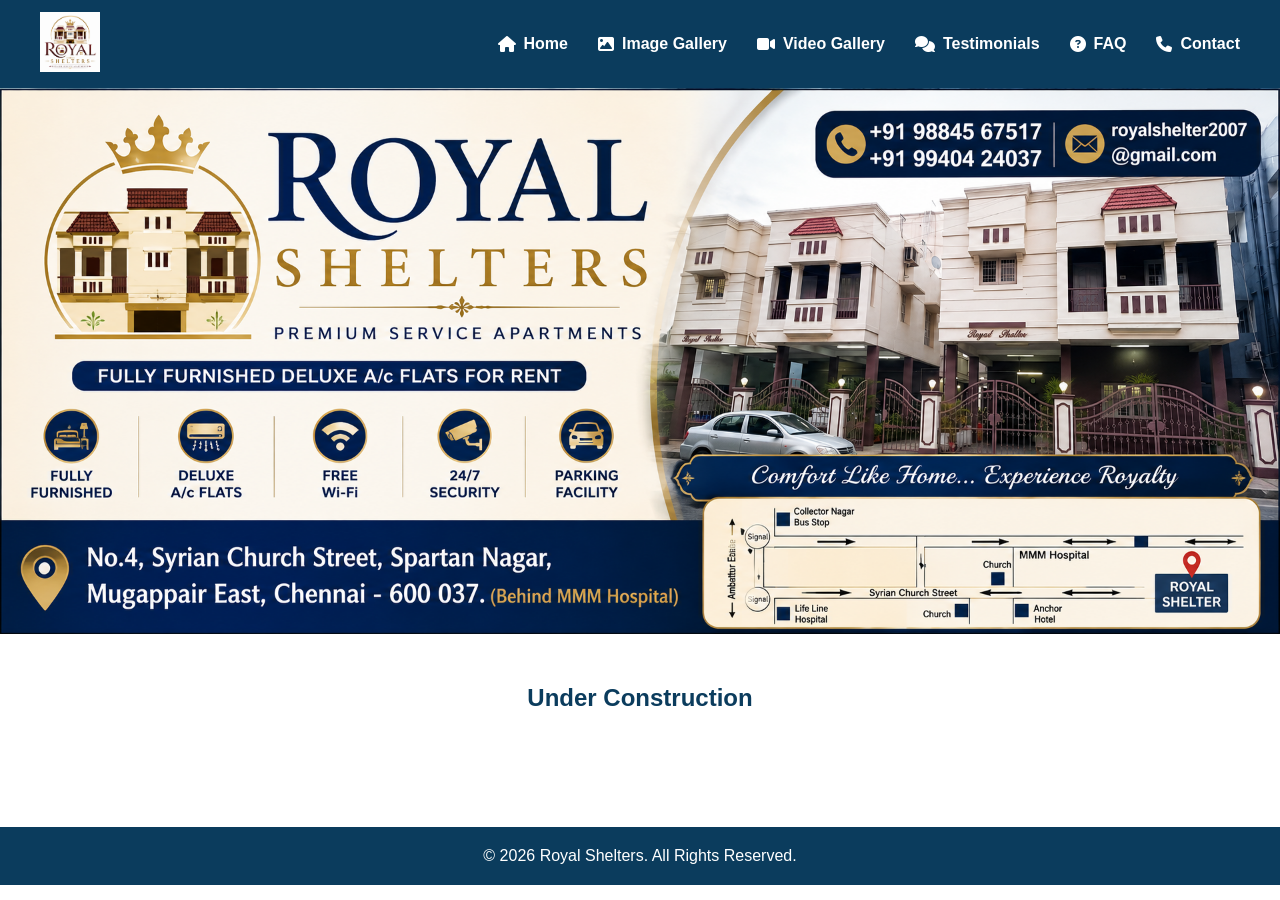
==== contact.html @ 73377cfa "Create contact.html" ====
<!DOCTYPE html>
<html lang="en">

<head>

<!-- ==========================================
     BASIC SEO
=========================================== -->

<title>Royal Shelters | Premium Service Apartments in Mogappair East, Chennai</title>

<meta charset="UTF-8">
<meta name="viewport" content="width=device-width, initial-scale=1.0">

<meta name="title" content="Royal Shelters | Premium Service Apartments in Mogappair East, Chennai">

<meta name="description"
content="Royal Shelters offers fully furnished premium service apartments in Mogappair East, Chennai. Deluxe A/C flats for short stay, long stay, family stay, business stay and medical visitors near MMM Hospital.">

<meta name="keywords"
content="Royal Shelters, Service Apartments Chennai, Mogappair Service Apartments, Apartments near MMM Hospital, Fully Furnished Apartments Chennai, Corporate Stay Chennai, Family Stay Chennai">

<meta name="author" content="Royal Shelters">

<meta name="robots" content="index,follow">

<link rel="canonical" href="https://royalshelters.in/">


<!-- Open Graph -->

<meta property="og:type" content="website">
<meta property="og:title" content="Royal Shelters | Premium Service Apartments">
<meta property="og:description" content="Premium Fully Furnished Deluxe A/C Service Apartments in Mogappair East, Chennai.">
<meta property="og:url" content="https://royalshelters.in/">
<meta property="og:image" content="https://royalshelters.in/images/banner.png">


<!-- Twitter -->

<meta name="twitter:card" content="summary_large_image">
<meta name="twitter:title" content="Royal Shelters">
<meta name="twitter:description" content="Premium Service Apartments in Chennai">
<meta name="twitter:image" content="https://royalshelters.in/images/banner.png">


<!-- Theme -->

<meta name="theme-color" content="#0b3c5d">

<link rel="icon" href="images/favicon.png">

<link rel="apple-touch-icon" href="images/favicon.png">


<!-- CSS -->

<link rel="stylesheet" href="css/navigation.css">
<link rel="stylesheet" href="css/style.css">

</head>

<body>

<!-- Navigation -->
<div id="navigation-container"></div>

<script>

fetch("navigation.html")
.then(response=>response.text())
.then(data=>{

document.getElementById("navigation-container").innerHTML=data;

initializeNavigation();

});

</script>


<!-- Banner -->

<section class="hero-banner">

    <img src="images/banner.png"
         alt="Royal Shelters Service Apartments">

</section>


<!-- Main Content -->

<main>

<section class="welcome-section">

    <h1>
        Under Construction
    </h1>

</section>

</main>


<!-- Footer -->

<footer>

© 2026 Royal Shelters. All Rights Reserved.

</footer>


<!-- JavaScript -->

<script src="js/navigation.js"></script>

</body>
</html>
---- css/navigation.css ----
/* ==========================
   Navigation Styles
========================== */

.navigation-navbar{
    display:flex;
    justify-content:space-between;
    align-items:center;

    background:#0b3c5d;
    color:#fff;

    padding:12px 40px;

    position:sticky;
    top:0;
    z-index:9999;
}

.navigation-logo img{
    height:60px;
}

.navigation-menu{
    display:flex;
    list-style:none;
    gap:30px;

    margin:0;
    padding:0;
}

.navigation-menu li a{
    color:#fff;
    text-decoration:none;

    display:flex;
    align-items:center;
    gap:8px;

    font-size:16px;
    font-weight:600;

    transition:.3s;
}

.navigation-menu li a:hover{
    color:#FFD700;
}

.navigation-toggle{
    display:none;

    background:none;
    border:none;
    cursor:pointer;
}

.navigation-toggle span{

    display:block;

    width:28px;
    height:3px;

    background:white;

    margin:5px 0;

    transition:.3s;
}


/* ==========================
Mobile
========================== */

@media(max-width:768px){

.navigation-navbar{

    padding:12px 20px;
}

.navigation-toggle{

    display:block;
}

.navigation-menu{

    display:none;

    flex-direction:column;

    position:absolute;

    top:84px;
    left:0;

    width:100%;

    background:#0b3c5d;

    padding:15px 0;
}

.navigation-menu.navigation-active{

    display:flex;
}

.navigation-menu li{

    text-align:center;
    padding:10px;
}

.navigation-menu li a{

    justify-content:center;
}

.navigation-logo img{

    height:50px;
}

}
---- css/style.css ----
*{
    margin:0;
    padding:0;
    box-sizing:border-box;
}

body{

    font-family:Arial,Helvetica,sans-serif;
    background:#ffffff;
    color:#333;
}

.hero-banner img{

    width:100%;
    display:block;
}

.welcome-section{

    max-width:1000px;

    margin:auto;

    padding:50px 20px;

    text-align:center;
}

.home-logo{

    width:180px;

    margin-bottom:20px;
}

.welcome-section h1{

    color:#0b3c5d;

    margin-bottom:15px;
}

.welcome-section h2{

    color:#b8860b;

    margin-bottom:25px;
}

.welcome-section p{

    font-size:18px;

    line-height:1.8;
}

footer{

    background:#0b3c5d;

    color:white;

    text-align:center;

    padding:20px;

    margin-top:50px;
}
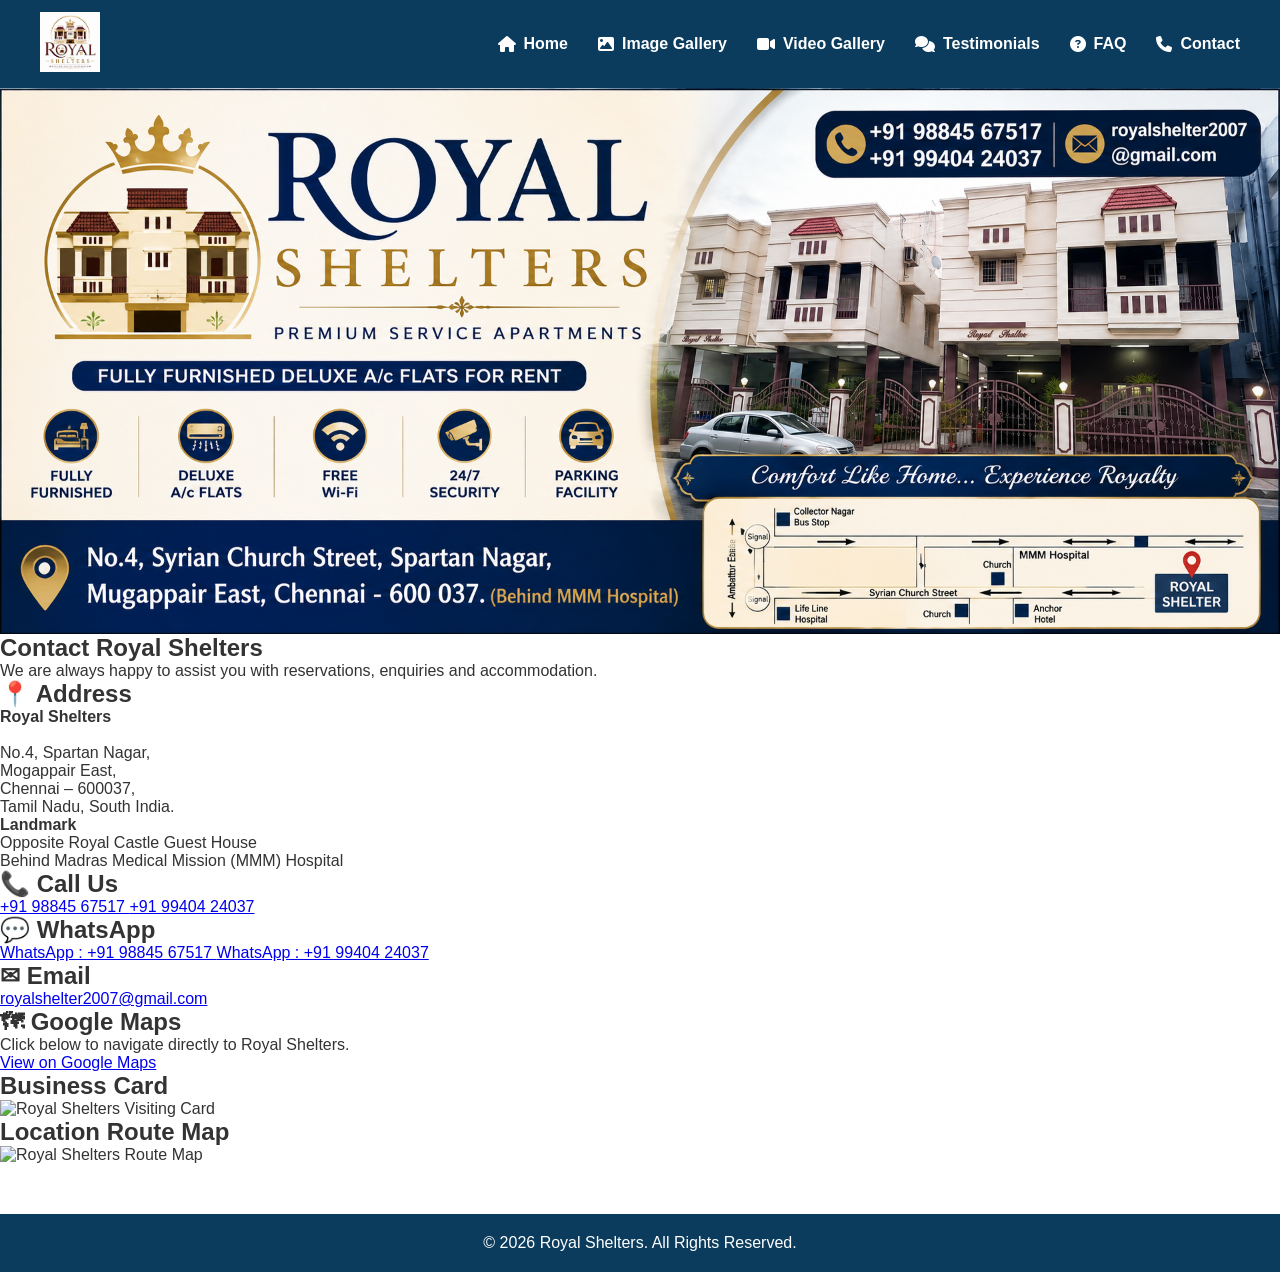
==== commit 069965fa: "Update contact.html" ====
--- a/contact.html
+++ b/contact.html
@@ -57,6 +57,7 @@
 
 <link rel="stylesheet" href="css/navigation.css">
 <link rel="stylesheet" href="css/style.css">
+<link rel="stylesheet" href="css/contact.css">
 
 </head>
 
@@ -93,14 +94,207 @@
 <!-- Main Content -->
 
 <main>
-
-<section class="welcome-section">
-
-    <h1>
-        Under Construction
-    </h1>
-
-</section>
+     <!-- ======================================================
+CONTACT SECTION
+======================================================= -->
+
+<section class="contact-section">
+
+    <div class="contact-container">
+
+        <h1 class="contact-title">
+            Contact Royal Shelters
+        </h1>
+
+        <p class="contact-subtitle">
+            We are always happy to assist you with reservations, enquiries and accommodation.
+        </p>
+
+
+        <!-- ========================= -->
+        <!-- Address -->
+        <!-- ========================= -->
+
+        <div class="contact-card">
+
+            <h2>📍 Address</h2>
+
+            <p>
+
+                <strong>Royal Shelters</strong><br><br>
+
+                No.4, Spartan Nagar,<br>
+
+                Mogappair East,<br>
+
+                Chennai – 600037,<br>
+
+                Tamil Nadu, South India.
+
+            </p>
+
+            <p>
+
+                <strong>Landmark</strong><br>
+
+                Opposite Royal Castle Guest House<br>
+
+                Behind Madras Medical Mission (MMM) Hospital
+
+            </p>
+
+        </div>
+
+
+
+        <!-- ========================= -->
+        <!-- Phone -->
+        <!-- ========================= -->
+
+        <div class="contact-card">
+
+            <h2>📞 Call Us</h2>
+
+            <a class="contact-button"
+               href="tel:+919884567517">
+
+                +91 98845 67517
+
+            </a>
+
+            <a class="contact-button"
+               href="tel:+919940424037">
+
+                +91 99404 24037
+
+            </a>
+
+        </div>
+
+
+
+        <!-- ========================= -->
+        <!-- WhatsApp -->
+        <!-- ========================= -->
+
+        <div class="contact-card">
+
+            <h2>💬 WhatsApp</h2>
+
+            <a class="contact-whatsapp"
+
+               href="https://wa.me/919884567517"
+
+               target="_blank">
+
+                WhatsApp : +91 98845 67517
+
+            </a>
+
+            <a class="contact-whatsapp"
+
+               href="https://wa.me/919940424037"
+
+               target="_blank">
+
+                WhatsApp : +91 99404 24037
+
+            </a>
+
+        </div>
+
+
+
+        <!-- ========================= -->
+        <!-- Email -->
+        <!-- ========================= -->
+
+        <div class="contact-card">
+
+            <h2>✉ Email</h2>
+
+            <a class="contact-email"
+
+               href="mailto:royalshelter2007@gmail.com">
+
+                royalshelter2007@gmail.com
+
+            </a>
+
+        </div>
+
+
+
+        <!-- ========================= -->
+        <!-- Google Maps -->
+        <!-- ========================= -->
+
+        <div class="contact-card">
+
+            <h2>🗺 Google Maps</h2>
+
+            <p>
+
+                Click below to navigate directly to Royal Shelters.
+
+            </p>
+
+            <a class="contact-map-button"
+
+               href="https://maps.app.goo.gl/fKwsEp3BngqsBtt38"
+
+               target="_blank">
+
+                View on Google Maps
+
+            </a>
+
+        </div>
+
+
+
+        <!-- ========================= -->
+        <!-- Visiting Card -->
+        <!-- ========================= -->
+
+        <div class="contact-card">
+
+            <h2>Business Card</h2>
+
+            <img
+
+                src="images/visiting-card.jpg"
+
+                alt="Royal Shelters Visiting Card"
+
+                class="contact-image">
+
+        </div>
+
+
+
+        <!-- ========================= -->
+        <!-- Route Map -->
+        <!-- ========================= -->
+
+        <div class="contact-card">
+
+            <h2>Location Route Map</h2>
+
+            <img
+
+                src="images/location-map.jpg"
+
+                alt="Royal Shelters Route Map"
+
+                class="contact-image">
+
+        </div>
+
+    </div>
+
+</section>     
+
 
 </main>
 
